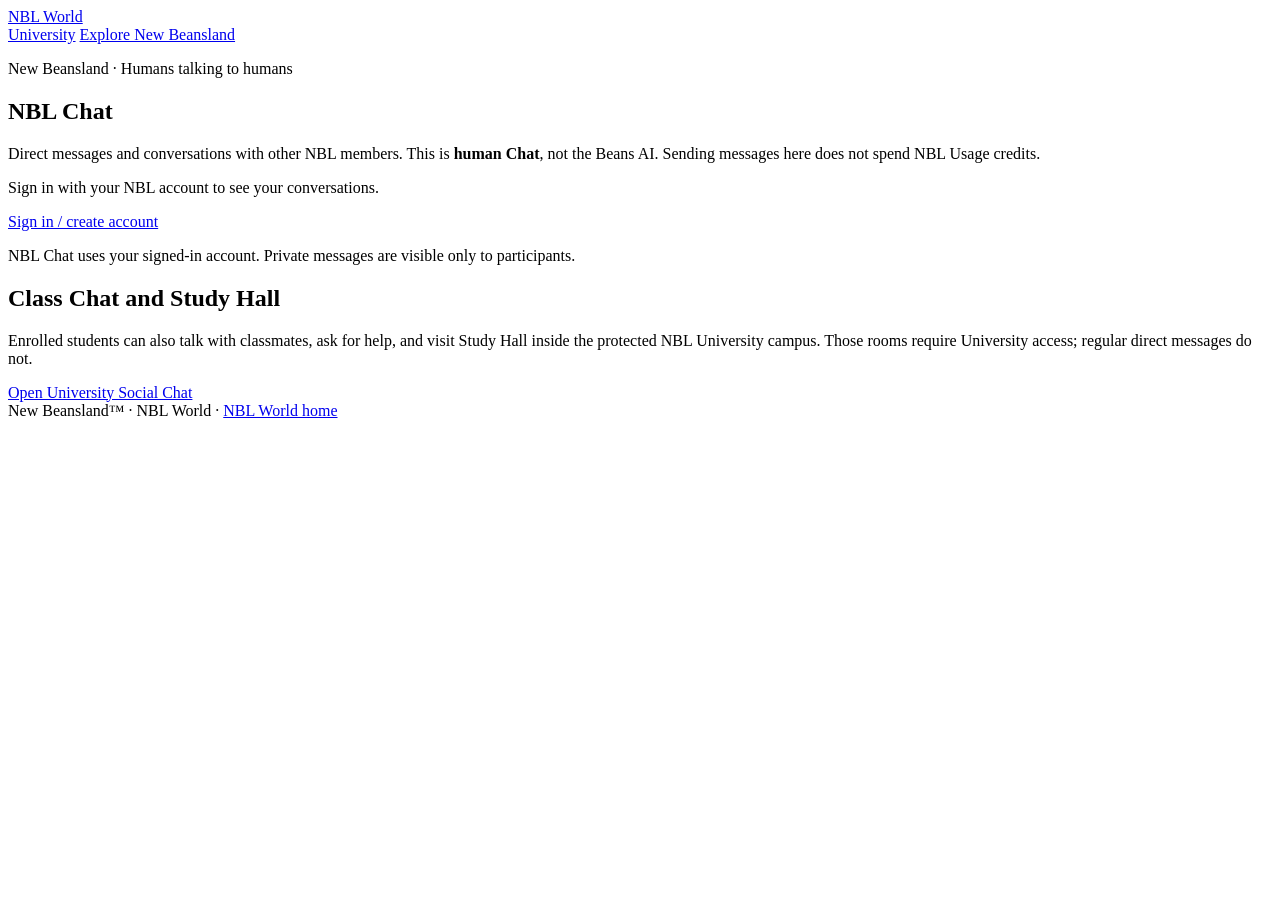
==== chat.html @ 249d0283 "NBL World: add signed-in human Chat destination for all NBL members" ====
<!doctype html>
<html lang="en">
<head>
  <meta charset="utf-8">
  <meta name="viewport" content="width=device-width,initial-scale=1,viewport-fit=cover">
  <title>NBL Chat | NBL World</title>
  <meta name="description" content="NBL Chat connects New Beansland members by private messages. Enrolled students also have Class Chat and Study Hall in the University.">
  <link rel="canonical" href="https://nblworld.com/chat.html">
  <meta name="theme-color" content="#06111d">
  <link rel="stylesheet" href="/chat.css?v=20261008">
  <script defer src="/chat.js?v=20261008"></script>
</head>
<body>
  <header class="topbar">
    <a class="brand" href="/">NBL World</a>
    <nav aria-label="NBL World navigation">
      <a href="/university.html">University</a>
      <a href="https://newbeansland.org/">Explore New Beansland</a>
    </nav>
  </header>
  <main>
    <section class="intro">
      <p class="eyebrow">New Beansland · Humans talking to humans</p>
      <h1>NBL Chat</h1>
      <p>Direct messages and conversations with other NBL members. This is <strong>human Chat</strong>, not the Beans AI. Sending messages here does not spend NBL Usage credits.</p>
      <div class="signin-panel" data-chat-guest>
        <p data-chat-auth-status>Sign in with your NBL account to see your conversations.</p>
        <a class="btn primary" data-chat-signin href="https://accounts.newbeansland.org/sign-in">Sign in / create account</a>
      </div>
      <div class="userbar" data-chat-userbar hidden>
        <span>Signed in as <strong data-chat-myhandle>@NBL member</strong></span>
        <button class="btn small" type="button" data-chat-signout>Sign out</button>
      </div>
    </section>
    <section class="chat-app" data-chat-app hidden aria-label="Member NBL Chat">
      <aside class="sidebar">
        <h2>Start a conversation</h2>
        <form data-chat-find-form class="find-form">
          <label for="chat-find">Find an NBL handle</label>
          <div class="form-row">
            <input id="chat-find" data-chat-find-input name="handle" type="text" maxlength="80" autocomplete="off" placeholder="@someone" required>
            <button class="btn" type="submit">Find</button>
          </div>
        </form>
        <div data-chat-search-results aria-live="polite"></div>
        <form data-chat-dm-form class="dm-form">
          <label for="chat-dm">Or open a direct message</label>
          <div class="form-row">
            <input id="chat-dm" data-chat-dm-handle name="handle" type="text" maxlength="80" autocomplete="off" placeholder="@username" required>
            <button class="btn" type="submit">Open</button>
          </div>
        </form>
        <div class="sidebar-heading">
          <h2>Your chats</h2>
          <button class="btn small" type="button" data-chat-refresh>Refresh</button>
        </div>
        <div data-chat-threads aria-label="Your conversations"></div>
      </aside>
      <article class="conversation" aria-label="Current conversation">
        <div class="conversation-head">
          <div>
            <p class="eyebrow" data-chat-thread-kind>Messages</p>
            <h2 data-chat-thread-title>Choose a conversation</h2>
          </div>
          <div class="thread-actions">
            <button class="btn small" type="button" data-chat-mute hidden>Mute</button>
            <button class="btn small" type="button" data-chat-block hidden>Block member</button>
          </div>
        </div>
        <div class="messages" data-chat-messages role="log" aria-live="polite" aria-label="Messages">
          <p class="hint">Choose a conversation or open a DM by handle.</p>
        </div>
        <form data-chat-send-form class="composer">
          <label for="chat-compose">Message</label>
          <textarea id="chat-compose" data-chat-compose maxlength="8000" rows="3" placeholder="Write a message…" disabled required></textarea>
          <button class="btn primary" type="submit" disabled>Send message</button>
        </form>
      </article>
    </section>
    <p class="status" data-chat-status role="status" aria-live="polite">NBL Chat uses your signed-in account. Private messages are visible only to participants.</p>
    <section class="campus-link">
      <h2>Class Chat and Study Hall</h2>
      <p>Enrolled students can also talk with classmates, ask for help, and visit Study Hall inside the protected NBL University campus. Those rooms require University access; regular direct messages do not.</p>
      <a class="btn" href="/university.html#nbl-social">Open University Social Chat</a>
    </section>
  </main>
  <footer>New Beansland™ · NBL World · <a href="/">NBL World home</a></footer>
</body>
</html>
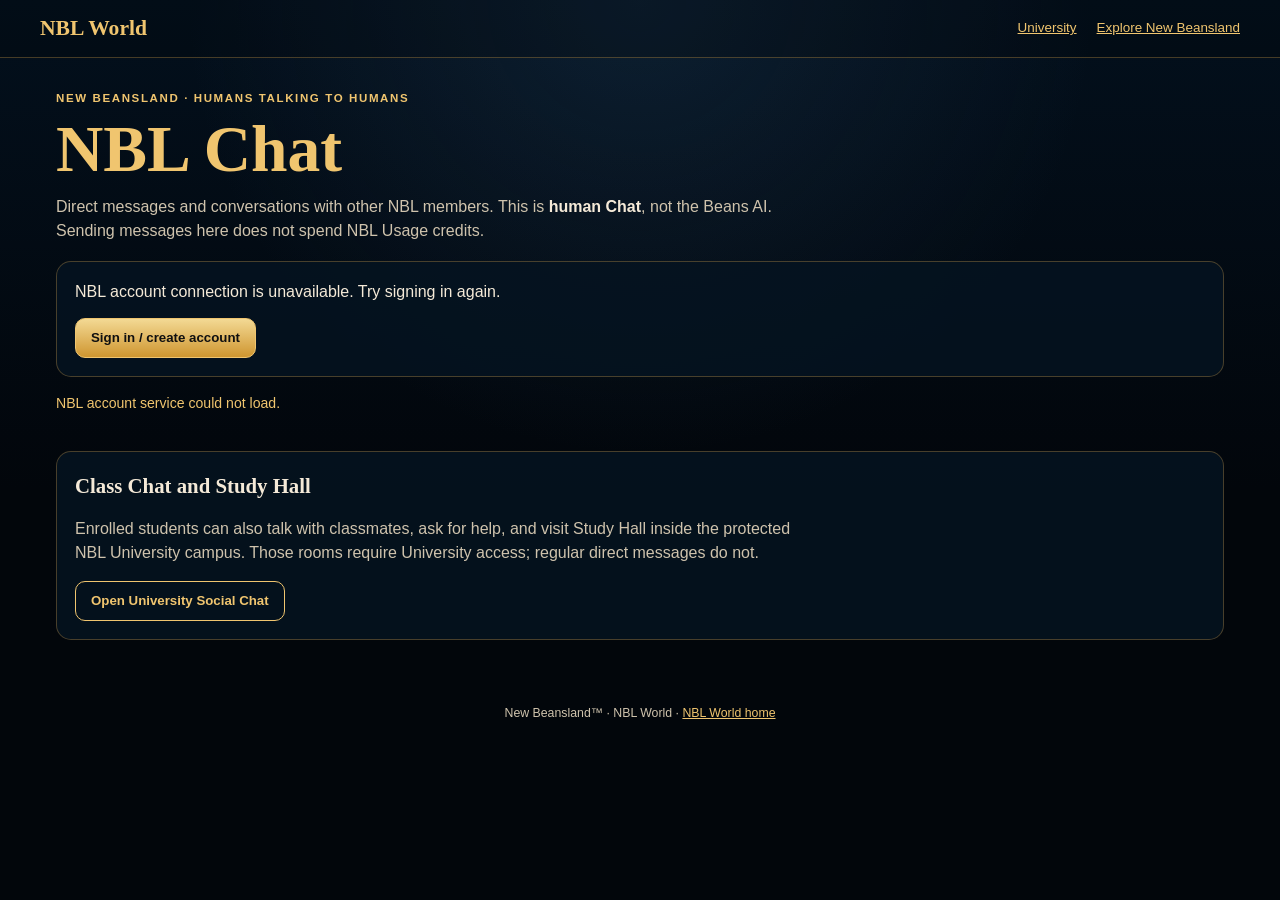
==== commit db0e5488: "Add member unblock action alongside block control" ====
--- a/chat.html
+++ b/chat.html
@@ -65,6 +65,7 @@
           <div class="thread-actions">
             <button class="btn small" type="button" data-chat-mute hidden>Mute</button>
             <button class="btn small" type="button" data-chat-block hidden>Block member</button>
+            <button class="btn small" type="button" data-chat-unblock hidden>Unblock member</button>
           </div>
         </div>
         <div class="messages" data-chat-messages role="log" aria-live="polite" aria-label="Messages">
--- a/chat.css
+++ b/chat.css
@@ -0,0 +1,55 @@
+:root{--night:#02060b;--navy:#071421;--gold:#d6a14b;--gold2:#f0c56f;--cream:#f5ead8;--soft:#cfc3ad;--line:rgba(214,161,75,.32)}
+*{box-sizing:border-box}[hidden]{display:none!important}
+html,body{min-height:100%;margin:0;background:radial-gradient(circle at 50% 0,rgba(42,78,111,.25),transparent 46%),linear-gradient(180deg,#03101d,#02060b 65%);color:var(--cream);font:16px/1.5 Arial,Helvetica,sans-serif}
+a{color:var(--gold2)}a:hover{text-decoration:underline}
+button,input,textarea{font:inherit}
+button{cursor:pointer}button:disabled{opacity:.5;cursor:not-allowed}
+:focus-visible{outline:3px solid #f0c56f;outline-offset:3px}
+.topbar{padding:16px max(20px,calc((100% - 1200px)/2));display:flex;align-items:center;justify-content:space-between;gap:20px;border-bottom:1px solid var(--line);background:rgba(0,0,0,.22)}
+.brand{color:var(--gold2);font:700 1.35rem Georgia,serif;text-decoration:none}
+nav{display:flex;gap:20px;flex-wrap:wrap;font-size:.84rem}
+main{max-width:1200px;margin:auto;padding:32px 16px 64px}
+h1,h2{font-family:Georgia,"Times New Roman",serif}
+h1{font-size:clamp(2.5rem,6vw,4.1rem);line-height:1.06;margin:8px 0;color:var(--gold2)}
+h2{font-size:1.3rem;margin:0 0 16px;color:var(--cream)}
+.eyebrow{font-size:.72rem;letter-spacing:.14em;font-weight:900;color:var(--gold2);text-transform:uppercase;margin:0}
+.intro>p:not(.eyebrow){max-width:750px;color:var(--soft);margin:10px 0 18px}
+.intro strong{color:var(--cream)}
+.signin-panel,.userbar,.campus-link{border:1px solid var(--line);border-radius:15px;padding:18px;background:rgba(6,20,33,.83)}
+.signin-panel p{margin:0 0 14px}.userbar{display:flex;align-items:center;justify-content:space-between;gap:12px;margin:16px 0}
+.btn{display:inline-flex;justify-content:center;align-items:center;min-height:40px;padding:8px 15px;border:1px solid var(--gold2);border-radius:10px;color:var(--gold2);background:transparent;text-decoration:none;font-weight:800;font-size:.83rem;line-height:1.2}
+.btn:hover{background:rgba(214,161,75,.12);text-decoration:none}.btn.primary{background:linear-gradient(180deg,#f3d994,#cf9630);color:#101010}.btn.small{min-height:34px;padding:6px 10px;font-size:.76rem}
+.chat-app{display:grid;grid-template-columns:minmax(280px,.32fr) minmax(0,.68fr);border:1px solid var(--line);border-radius:17px;overflow:hidden;background:#071421;min-height:580px;margin-top:18px}
+.sidebar{padding:18px;border-right:1px solid rgba(255,255,255,.10);overflow:auto;max-height:740px}
+.sidebar h2{font-size:1.13rem;margin-bottom:12px}
+.sidebar-heading{display:flex;align-items:center;justify-content:space-between;margin:28px 0 9px}.sidebar-heading h2{margin:0}
+label{display:block;font-size:.8rem;font-weight:800;color:var(--soft);margin-bottom:8px}
+.find-form,.dm-form{margin:0 0 14px}
+.form-row{display:flex;align-items:stretch;gap:7px}
+input,textarea{background:#020b14;color:var(--cream);border:1px solid var(--line);border-radius:9px;padding:10px;width:100%;min-width:0}
+textarea{resize:vertical}
+input::placeholder,textarea::placeholder{color:#938774}
+.thread{display:block;width:100%;text-align:left;border:1px solid rgba(255,255,255,.12);background:rgba(255,255,255,.02);color:var(--cream);border-radius:10px;margin-top:8px;padding:12px;font:inherit}
+.thread:hover,.thread.selected{border-color:var(--gold2);background:rgba(214,161,75,.08)}
+.thread small{display:block;margin-top:3px;color:var(--soft)}
+.search-result{display:flex;justify-content:space-between;align-items:center;gap:8px;padding:7px 0;border-bottom:1px solid rgba(255,255,255,.06)}
+.search-result strong{overflow-wrap:anywhere}
+.conversation{display:flex;flex-direction:column;min-width:0}
+.conversation-head{display:flex;align-items:center;justify-content:space-between;gap:12px;border-bottom:1px solid rgba(255,255,255,.08);padding:16px 18px}
+.conversation-head h2{margin:3px 0 0}
+.thread-actions{display:flex;gap:7px;flex-wrap:wrap;justify-content:flex-end}
+.messages{padding:22px 18px;overflow-y:auto;flex:1;min-height:330px;max-height:520px}
+.message{margin:0 0 14px;max-width:85%;background:rgba(255,255,255,.055);border:1px solid rgba(255,255,255,.10);padding:12px;border-radius:14px;overflow-wrap:anywhere}
+.message.mine{margin-left:auto;background:rgba(214,161,75,.13);border-color:rgba(214,161,75,.32)}
+.message .byline{font-size:.75rem;color:var(--gold2);font-weight:800;margin-bottom:6px}
+.message p{white-space:pre-wrap;margin:0}
+.message .msg-actions{margin-top:7px}
+.message .msg-actions button{border:0;background:none;color:var(--gold2);font-size:.73rem;text-decoration:underline;padding:4px 0}
+.hint{font-size:.84rem;color:var(--soft)}
+.composer{padding:16px 18px;border-top:1px solid rgba(255,255,255,.08)}
+.composer .btn{margin-top:10px}
+.status{margin:16px 0;color:var(--gold2);min-height:24px;font-size:.88rem}
+.campus-link{margin-top:34px}.campus-link p{color:var(--soft);max-width:720px}
+footer{padding:0 16px 30px;text-align:center;font-size:.77rem;color:var(--soft)}
+@media(max-width:790px){.chat-app{grid-template-columns:1fr}.sidebar{max-height:none;border-right:0;border-bottom:1px solid rgba(255,255,255,.1)}.messages{min-height:240px;max-height:500px}.thread-actions{justify-content:flex-start}.conversation-head{align-items:flex-start;flex-direction:column}}
+@media(max-width:520px){.topbar{align-items:flex-start;flex-direction:column}.form-row{flex-wrap:wrap}.form-row .btn{width:100%}.message{max-width:96%}main{padding:26px 12px 45px}}
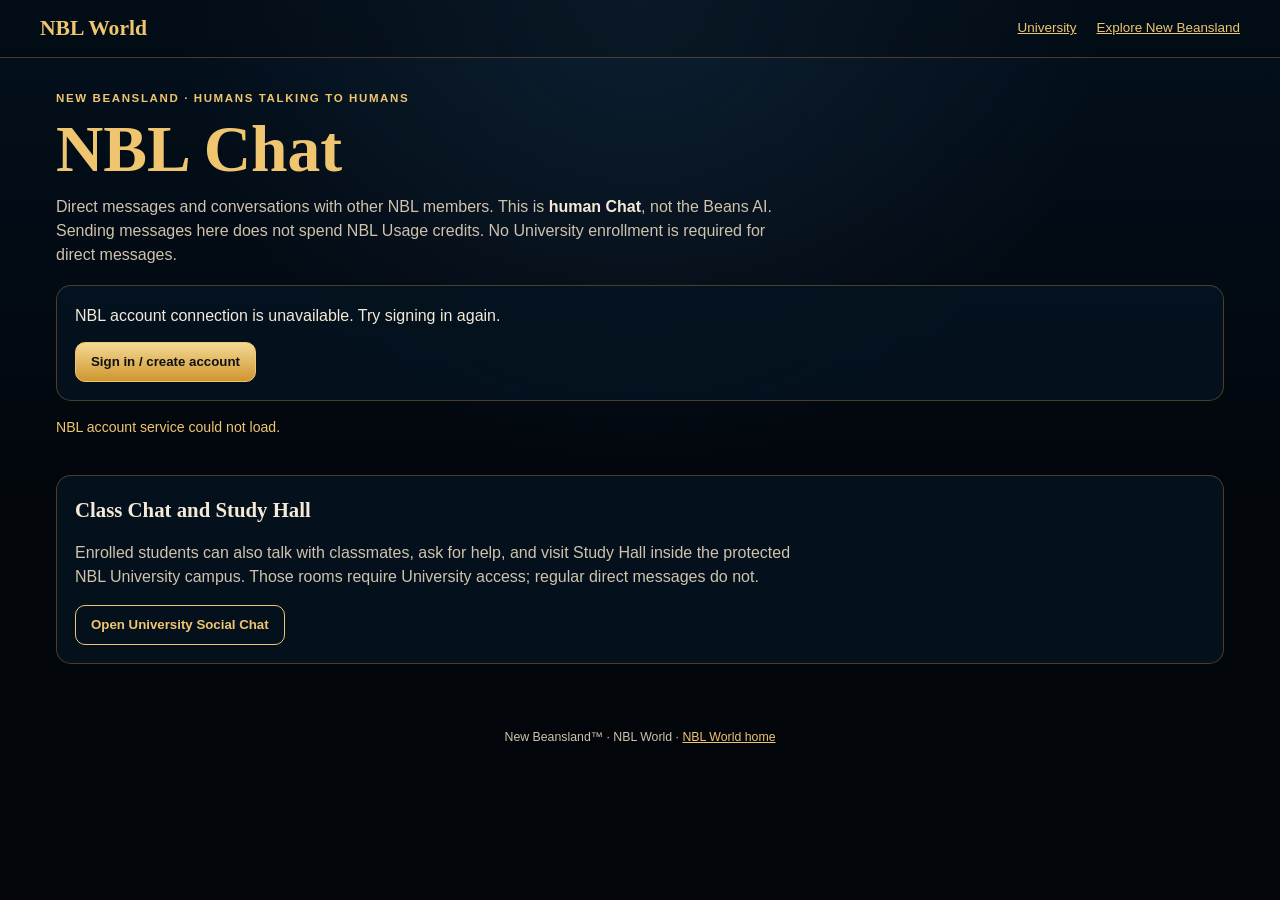
==== commit 128f927b: "NBL Chat: explicitly say regular member DMs do not require University enrollment" ====
--- a/chat.html
+++ b/chat.html
@@ -22,7 +22,7 @@
     <section class="intro">
       <p class="eyebrow">New Beansland · Humans talking to humans</p>
       <h1>NBL Chat</h1>
-      <p>Direct messages and conversations with other NBL members. This is <strong>human Chat</strong>, not the Beans AI. Sending messages here does not spend NBL Usage credits.</p>
+      <p>Direct messages and conversations with other NBL members. This is <strong>human Chat</strong>, not the Beans AI. Sending messages here does not spend NBL Usage credits. No University enrollment is required for direct messages.</p>
       <div class="signin-panel" data-chat-guest>
         <p data-chat-auth-status>Sign in with your NBL account to see your conversations.</p>
         <a class="btn primary" data-chat-signin href="https://accounts.newbeansland.org/sign-in">Sign in / create account</a>
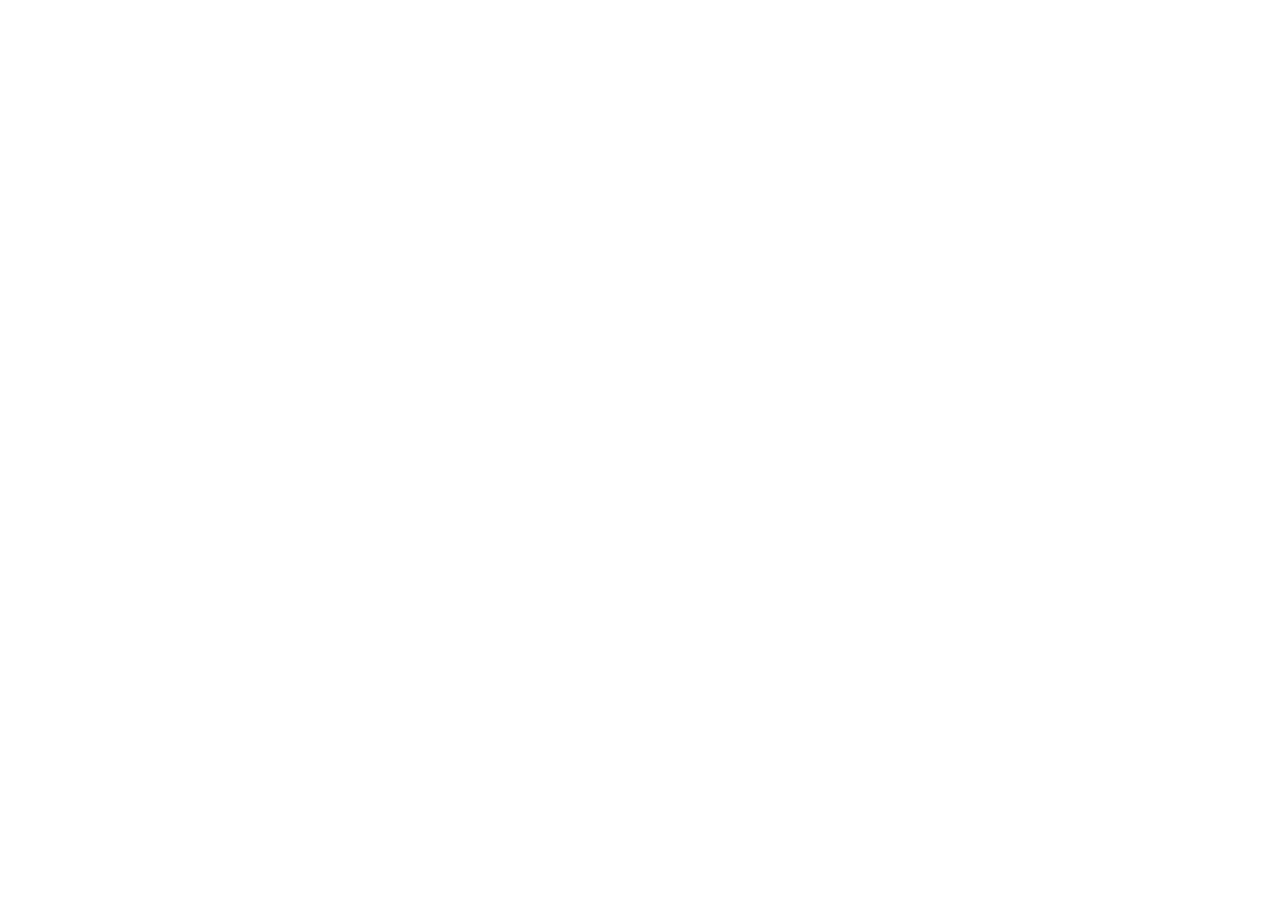
==== commit 6ed2b767: "Hand off former chat.html customer service to verified .org origin" ====
--- a/chat.html
+++ b/chat.html
@@ -1,90 +1,8 @@
 <!doctype html>
-<html lang="en">
-<head>
-  <meta charset="utf-8">
-  <meta name="viewport" content="width=device-width,initial-scale=1,viewport-fit=cover">
-  <title>NBL Chat | NBL World</title>
-  <meta name="description" content="NBL Chat connects New Beansland members by private messages. Enrolled students also have Class Chat and Study Hall in the University.">
-  <link rel="canonical" href="https://nblworld.com/chat.html">
-  <meta name="theme-color" content="#06111d">
-  <link rel="stylesheet" href="/chat.css?v=20261008">
-  <script defer src="/chat.js?v=20261008"></script>
-</head>
-<body>
-  <header class="topbar">
-    <a class="brand" href="/">NBL World</a>
-    <nav aria-label="NBL World navigation">
-      <a href="/university.html">University</a>
-      <a href="https://newbeansland.org/">Explore New Beansland</a>
-    </nav>
-  </header>
-  <main>
-    <section class="intro">
-      <p class="eyebrow">New Beansland · Humans talking to humans</p>
-      <h1>NBL Chat</h1>
-      <p>Direct messages and conversations with other NBL members. This is <strong>human Chat</strong>, not the Beans AI. Sending messages here does not spend NBL Usage credits. No University enrollment is required for direct messages.</p>
-      <div class="signin-panel" data-chat-guest>
-        <p data-chat-auth-status>Sign in with your NBL account to see your conversations.</p>
-        <a class="btn primary" data-chat-signin href="https://accounts.newbeansland.org/sign-in">Sign in / create account</a>
-      </div>
-      <div class="userbar" data-chat-userbar hidden>
-        <span>Signed in as <strong data-chat-myhandle>@NBL member</strong></span>
-        <button class="btn small" type="button" data-chat-signout>Sign out</button>
-      </div>
-    </section>
-    <section class="chat-app" data-chat-app hidden aria-label="Member NBL Chat">
-      <aside class="sidebar">
-        <h2>Start a conversation</h2>
-        <form data-chat-find-form class="find-form">
-          <label for="chat-find">Find an NBL handle</label>
-          <div class="form-row">
-            <input id="chat-find" data-chat-find-input name="handle" type="text" maxlength="80" autocomplete="off" placeholder="@someone" required>
-            <button class="btn" type="submit">Find</button>
-          </div>
-        </form>
-        <div data-chat-search-results aria-live="polite"></div>
-        <form data-chat-dm-form class="dm-form">
-          <label for="chat-dm">Or open a direct message</label>
-          <div class="form-row">
-            <input id="chat-dm" data-chat-dm-handle name="handle" type="text" maxlength="80" autocomplete="off" placeholder="@username" required>
-            <button class="btn" type="submit">Open</button>
-          </div>
-        </form>
-        <div class="sidebar-heading">
-          <h2>Your chats</h2>
-          <button class="btn small" type="button" data-chat-refresh>Refresh</button>
-        </div>
-        <div data-chat-threads aria-label="Your conversations"></div>
-      </aside>
-      <article class="conversation" aria-label="Current conversation">
-        <div class="conversation-head">
-          <div>
-            <p class="eyebrow" data-chat-thread-kind>Messages</p>
-            <h2 data-chat-thread-title>Choose a conversation</h2>
-          </div>
-          <div class="thread-actions">
-            <button class="btn small" type="button" data-chat-mute hidden>Mute</button>
-            <button class="btn small" type="button" data-chat-block hidden>Block member</button>
-            <button class="btn small" type="button" data-chat-unblock hidden>Unblock member</button>
-          </div>
-        </div>
-        <div class="messages" data-chat-messages role="log" aria-live="polite" aria-label="Messages">
-          <p class="hint">Choose a conversation or open a DM by handle.</p>
-        </div>
-        <form data-chat-send-form class="composer">
-          <label for="chat-compose">Message</label>
-          <textarea id="chat-compose" data-chat-compose maxlength="8000" rows="3" placeholder="Write a message…" disabled required></textarea>
-          <button class="btn primary" type="submit" disabled>Send message</button>
-        </form>
-      </article>
-    </section>
-    <p class="status" data-chat-status role="status" aria-live="polite">NBL Chat uses your signed-in account. Private messages are visible only to participants.</p>
-    <section class="campus-link">
-      <h2>Class Chat and Study Hall</h2>
-      <p>Enrolled students can also talk with classmates, ask for help, and visit Study Hall inside the protected NBL University campus. Those rooms require University access; regular direct messages do not.</p>
-      <a class="btn" href="/university.html#nbl-social">Open University Social Chat</a>
-    </section>
-  </main>
-  <footer>New Beansland™ · NBL World · <a href="/">NBL World home</a></footer>
-</body>
-</html>
+<html lang="en"><head><meta charset="utf-8"><meta name="viewport" content="width=device-width,initial-scale=1">
+<meta name="robots" content="noindex,follow"><meta http-equiv="refresh" content="0;url=https://newbeansland.org/chat.html">
+<title>NBL Chat · Human Messages · Moved to NewBeansland.org</title>
+<link rel="canonical" href="https://newbeansland.org/chat.html"><meta name="theme-color" content="#02060b">
+<style>body{margin:0;min-height:100vh;display:grid;place-items:center;text-align:center;padding:20px;background:#02060b;color:#f4ead8;font:16px/1.6 Arial,sans-serif}a{color:#f0c56f;font-weight:bold}</style>
+<script>location.replace("https://newbeansland.org/chat.html");</script></head>
+<body><main><h1>Now at NewBeansland.org</h1><p>The secure New Beansland member messaging area now uses the verified NBL account domain.</p><p><a href="https://newbeansland.org/chat.html">Continue securely to New Beansland →</a></p><p>Shopping remains at <a href="/">NBL World Shop</a>.</p></main></body></html>
